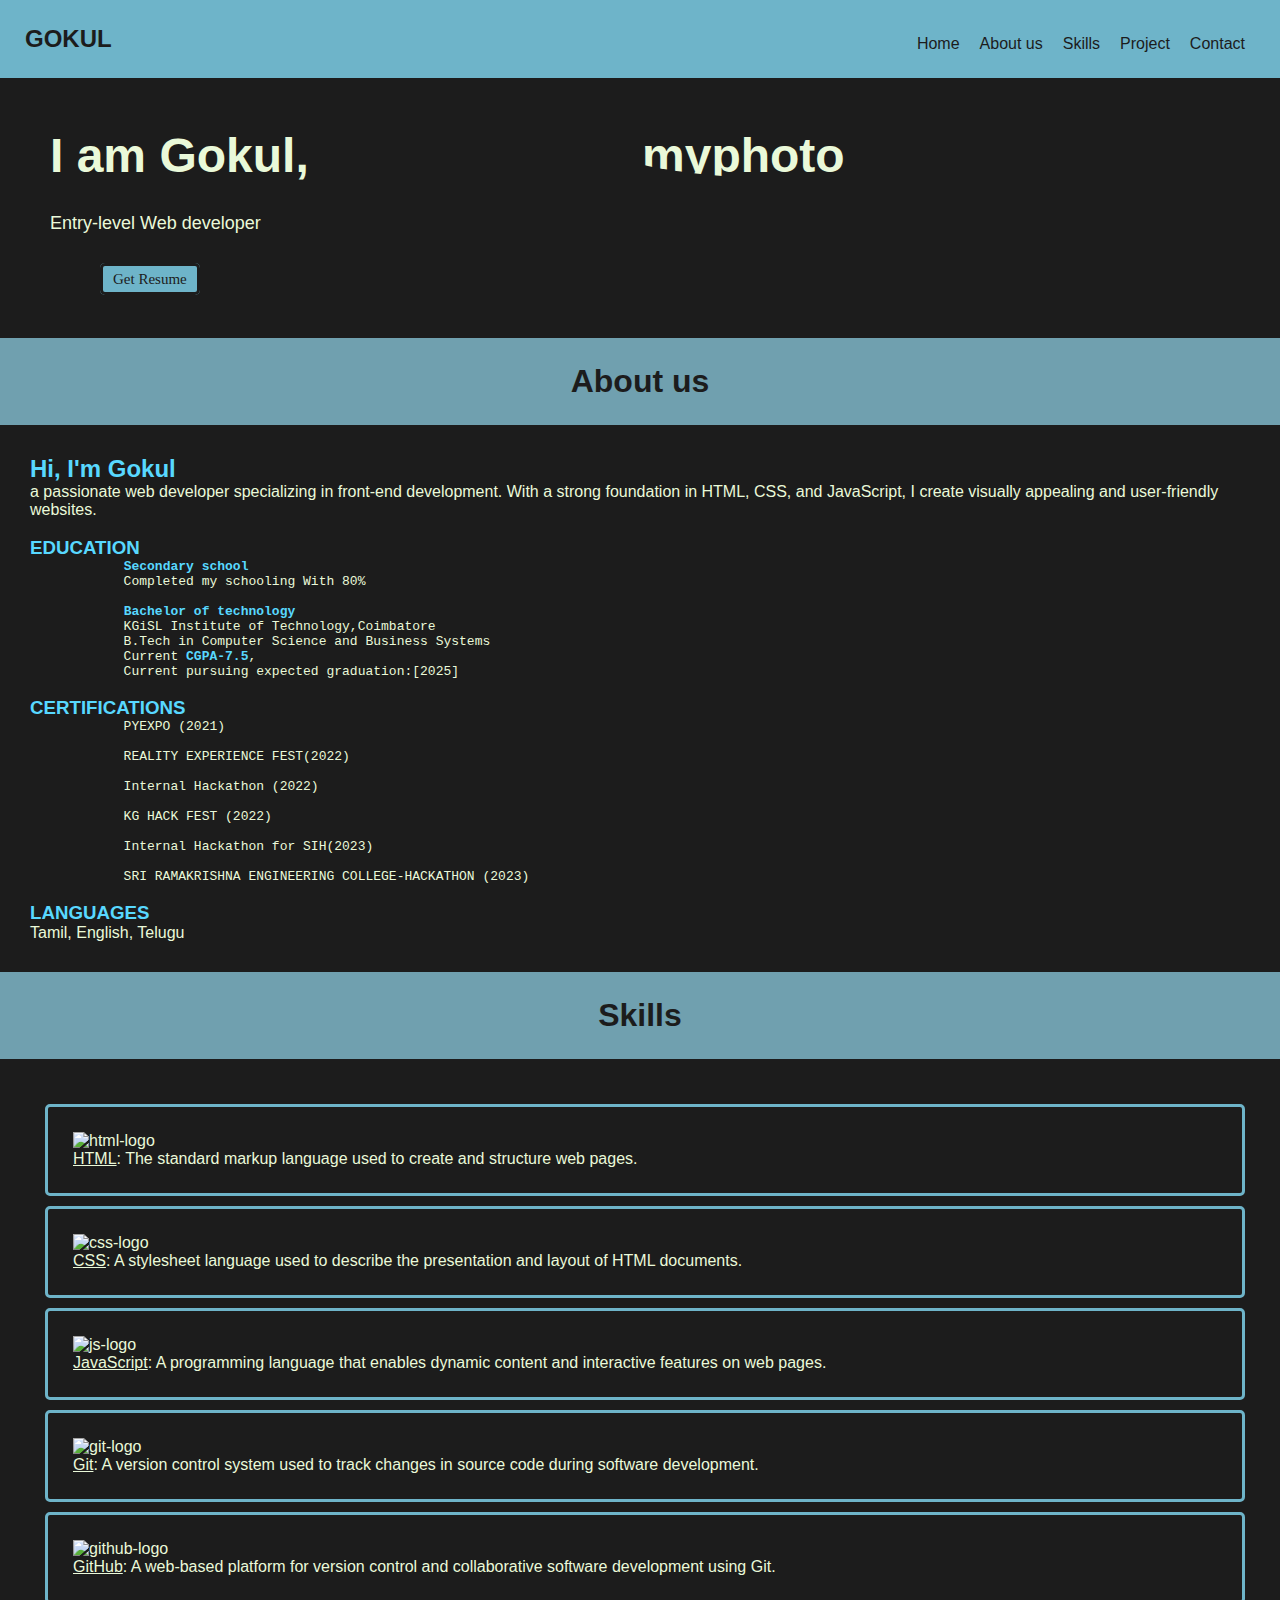
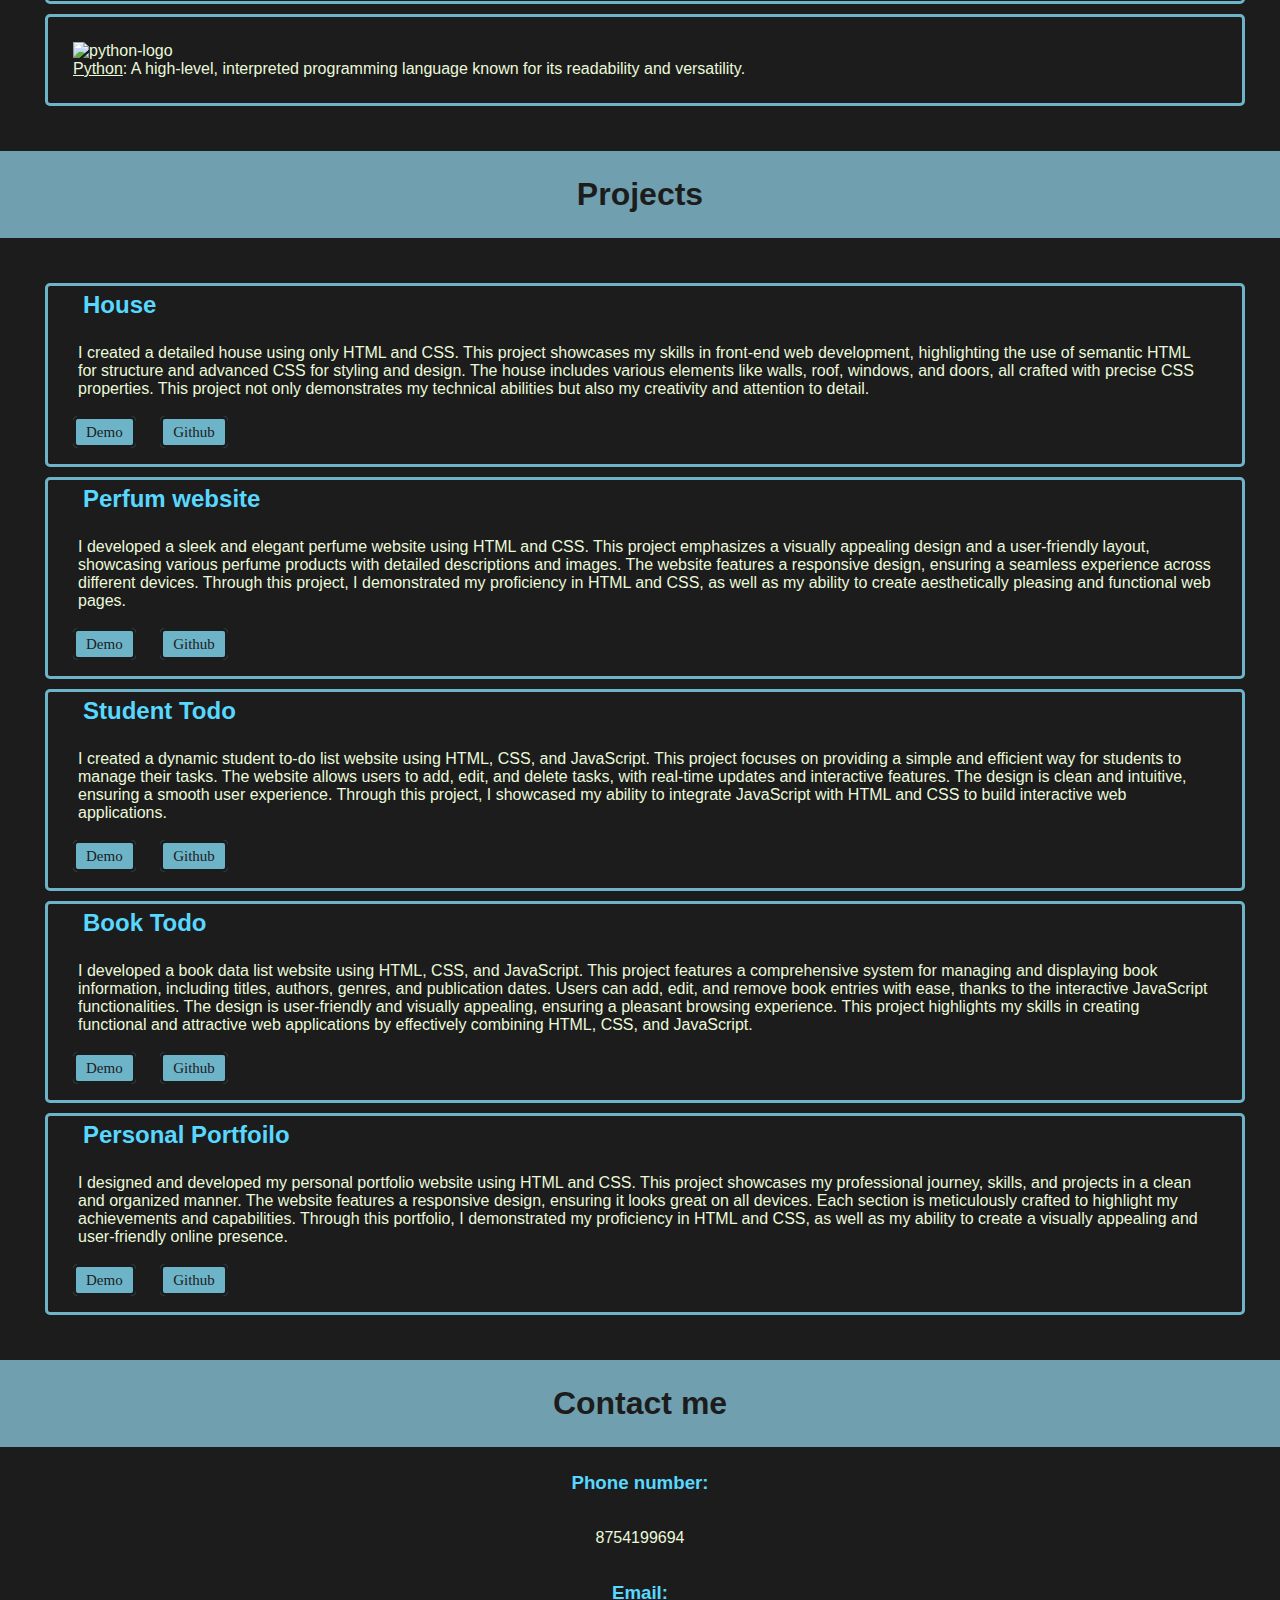
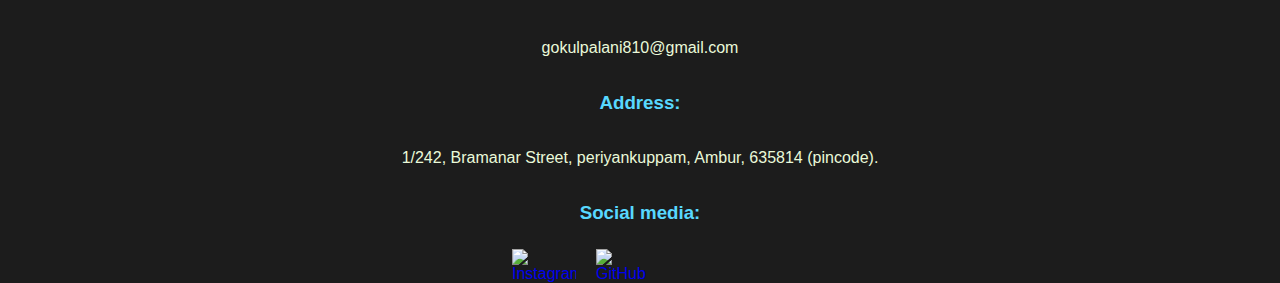
==== index.html @ 6a46afcb "create personal portfilo website" ====
<!DOCTYPE html>
<html lang="en">
<head>
    <meta charset="UTF-8">
    <meta name="viewport" content="width=device-width, initial-scale=1.0">
    <title>Personal portfoilo</title>
    <link rel="stylesheet" href="style.css">
    <link rel="preconnect" href="https://fonts.googleapis.com">
<link rel="preconnect" href="https://fonts.gstatic.com" crossorigin>
<link href="https://fonts.googleapis.com/css2?family=Roboto+Mono:ital,wght@0,100..700;1,100..700&display=swap" rel="stylesheet">
</head>
<body>
    <div class="navbar">
        <nav>
            <h2>GOKUL</h2>
            <ul><li><a href="#contact-me">Contact</a></li>
                <li><a href="#projects">Project</a></li>
                <li><a href="#skill">Skills</a></li>
                <li><a href="#about-us">About us</a></li>
                <li><a href="#">Home</a></li>
            </ul>
        </nav>
    </div>

    <div class="Home" id="Home">
        <h1><img src="C:\Users\GokulPalani\Downloads\myphoto.png" alt="myphoto" class="background"> I am Gokul,</h1>
        <p>Entry-level Web developer</p><br><br>
        <a target="_blank" href="C:\Users\GokulPalani\Downloads\Gokul(21CB18)-Resume.pdf">Get Resume</a>
    </div>
    <div class="page-navbar"><h1>About us</h1></div>
    <div class="About-us" id="about-us">
        <h2>Hi, I'm Gokul</h2>
        <p>a passionate web developer specializing in front-end development. With a strong foundation in HTML, CSS, and JavaScript, I create visually appealing and user-friendly websites.</p>
        <br>
        <h3>EDUCATION</h3>
        <pre>
            <b>Secondary school</b>
            Completed my schooling With 80% <br>
            <b>Bachelor of technology</b>
            KGiSL Institute of Technology,Coimbatore
            B.Tech in Computer Science and Business Systems
            Current <b>CGPA-7.5</b>,
            Current pursuing expected graduation:[2025]</pre>
            <br>
        <h3>CERTIFICATIONS</h3>
        <pre>
            PYEXPO (2021) <br>
            REALITY EXPERIENCE FEST(2022) <br>
            Internal Hackathon (2022) <br>
            KG HACK FEST (2022) <br>
            Internal Hackathon for SIH(2023) <br>
            SRI RAMAKRISHNA ENGINEERING COLLEGE-HACKATHON (2023)</pre> <br>
            <h3>LANGUAGES</h3>
            <p>Tamil,
                English,
                Telugu</p>   
    </div>
    <div class="page-navbar"><h1>Skills</h1></div>
    <div class="skills" id="skill">
        <div class="skill-card">
            <p><img src="https://img.icons8.com/?size=96&id=20909&format=png" alt="html-logo"> <br>  <u>HTML</u>: The standard markup language used to create and structure web pages.</p>
        </div>
        <div class="skill-card">
            <p><img src="https://img.icons8.com/?size=96&id=21278&format=png" alt="css-logo"> <br> <u>CSS</u>: A stylesheet language used to describe the presentation and layout of HTML documents.</p>
        </div>
        <div class="skill-card">
            <p><img src="https://img.icons8.com/?size=96&id=PXTY4q2Sq2lG&format=png" alt="js-logo"> <br> <u>JavaScript</u>: A programming language that enables dynamic content and interactive features on web pages.</p>
        </div>
        <div class="skill-card">
            <p><img src="https://img.icons8.com/?size=96&id=20906&format=png" alt="git-logo"> <br> <u>Git</u>: A version control system used to track changes in source code during software development.</p>
        </div>
        <div class="skill-card">
            <p><img src="https://img.icons8.com/?size=96&id=AZOZNnY73haj&format=png" alt="github-logo"> <br><u>GitHub</u>: A web-based platform for version control and collaborative software development using Git. </p>
        </div>
        <div class="skill-card">
            <p><img src="https://img.icons8.com/?size=96&id=13441&format=png" alt="python-logo"><br> <u>Python</u>: A high-level, interpreted programming language known for its readability and versatility. </p>
        </div>
    </div>
<div class="page-navbar"><h1>Projects</h1></div>
    <div class="Project" id="projects">
       <div class="Project1">
          <h2>House</h2> 
          <p>I created a detailed house using only HTML and CSS. This project showcases my skills in front-end web development, highlighting the use of semantic HTML for structure and advanced CSS for styling and design. The house includes various elements like walls, roof, windows, and doors, all crafted with precise CSS properties. This project not only demonstrates my technical abilities but also my creativity and attention to detail.</p>
          <a target="_blank" href="file:///C:/Users/GokulPalani/OneDrive/Documents/projects/CSS%20big%20house/index.html">Demo</a>
          <a target="_blank" href="https://github.com/Gokul200318/CSS-big-house">Github</a>
          <br>
          <br>
        </div> 
        <div class="Project1">
           <h2>Perfum website</h2>
           <p>I developed a sleek and elegant perfume website using HTML and CSS. This project emphasizes a visually appealing design and a user-friendly layout, showcasing various perfume products with detailed descriptions and images. The website features a responsive design, ensuring a seamless experience across different devices. Through this project, I demonstrated my proficiency in HTML and CSS, as well as my ability to create aesthetically pleasing and functional web pages.</p>
            <a target="_blank" href="file:///C:/Users/GokulPalani/OneDrive/Documents/projects/perfum%20css/Front-end/index.html">Demo</a>
            <a target="_blank" href="https://github.com/Gokul200318/Front-end">Github</a>
            <br>
            <br>
        </div>
        <div class="Project1">
              <h2>Student Todo</h2>
               <p>
                I created a dynamic student to-do list website using HTML, CSS, and JavaScript. This project focuses on providing a simple and efficient way for students to manage their tasks. The website allows users to add, edit, and delete tasks, with real-time updates and interactive features. The design is clean and intuitive, ensuring a smooth user experience. Through this project, I showcased my ability to integrate JavaScript with HTML and CSS to build interactive web applications.</p>
             <a target="_blank" href="file:///C:/Users/GokulPalani/OneDrive/Documents/projects/Javascript/student%20data/index.html">Demo</a>
             <a target="_blank" href="">Github</a><br><br>
         </div> 
         <div class="Project1">
            <h2>Book Todo</h2>
             <p>
                I developed a book data list website using HTML, CSS, and JavaScript. This project features a comprehensive system for managing and displaying book information, including titles, authors, genres, and publication dates. Users can add, edit, and remove book entries with ease, thanks to the interactive JavaScript functionalities. The design is user-friendly and visually appealing, ensuring a pleasant browsing experience. This project highlights my skills in creating functional and attractive web applications by effectively combining HTML, CSS, and JavaScript.</p>
           <a target="_blank" href="file:///C:/Users/GokulPalani/OneDrive/Documents/projects/Javascript/bookdata/index.html">Demo</a>
           <a target="_blank" href="">Github</a><br><br>
       </div> 
       <div class="Project1">
        <h2>Personal Portfoilo</h2>
         <p>
            I designed and developed my personal portfolio website using HTML and CSS. This project showcases my professional journey, skills, and projects in a clean and organized manner. The website features a responsive design, ensuring it looks great on all devices. Each section is meticulously crafted to highlight my achievements and capabilities. Through this portfolio, I demonstrated my proficiency in HTML and CSS, as well as my ability to create a visually appealing and user-friendly online presence.</p>
       <a target="_blank" href="file:///C:/Users/GokulPalani/OneDrive/Documents/projects/potfoilo%20template/index.html">Demo</a>
       <a target="_blank" href="">Github</a><br><br>
   </div> 
    </div>
</div>
    <div class="page-navbar"><h1>Contact me</h1></div>
    <div class="contact" id="contact-me">
        <h3>Phone number:</h3><p>8754199694</p>
        <h3>Email:</h3><p>gokulpalani810@gmail.com</p>
        <h3>Address:</h3><p>1/242, Bramanar Street,
            periyankuppam, Ambur,
            635814 (pincode).</p>
        </div>
        <div class="social-media">
        <h3>Social media:</h3>
        <a target="_blank" href="https://github.com/dashboard"><img class="image1" src="https://i.pinimg.com/564x/cd/da/26/cdda26fe0f0ef1638c394ead911ec6ad.jpg" alt="Instagram"><img class="image2" src="https://i.pinimg.com/474x/64/88/0b/64880b9b0fe5b53bbe3f7280d262b33f.jpg" alt="GitHub"></a>

    </div>
</body>
</html>
---- style.css ----
*{
    margin: 0;
    padding: 0;
    box-sizing: border-box;
}
body{
    position: absolute;
    font-family:'Segoe UI', Tahoma, Geneva, Verdana, sans-serif;
    font-optical-sizing: auto;
    font-style: normal;
    font-weight: 500;
    background-color: #1c1c1c;
}

nav{
    background-color: #70a0af;
    color: #1c1c1c;
    padding: 25px;
}
nav:hover{
    background-color: #6eb4c9;
}
ul{
    list-style-type: none;
    margin-left: 50%;
}

h2,ul,li{
    display: inline;    
    
}

.navbar a{
    text-decoration: none;
    color: #1c1c1c;
    padding: 10px;
    padding-left: 10px;
    float: right;
}
.navbar a:hover{
    color: #6eb4c9;
    background-color: #1c1c1c;
    border-radius: 5px;
}

.Home{
    color: #eaf9d9;
    width: 90%;
    margin: 50px;
    display: inline-block;
}
.Home h1{
    padding-bottom: 30px;
    font-size: xxx-large;
}
.Home p{
    font-size: large;
}
.Home a{
    margin: 50px;
    padding:5px 10px;
    background-color: #6eb4c9;
    color: #1c1c1c;
    font-size: 15px;
    font-family: 'Times New Roman', Times, serif;
    text-decoration: none;
    border-radius: 5px;
    border-style:solid;
    border-color: #1c1c1c;
}
.Home a:hover{
    background-color: #58d8ff;
    cursor: pointer;
}
img{
    float: right;
    width: 50%;

}
.background{
    border-radius: 100%;
    width: 50%;
    height: 50%;
}

.page-navbar{
    background-color: #70a0af;
    color: #1c1c1c;
    padding: 25px;
}
.page-navbar:hover{
    background-color: #6eb4c9;
}
.page-navbar h1{
    text-align: center;
}
.About-us{
    padding: 10px;
    margin: 20px;   
    color: #eaf9d9;
    }
.About-us h2,h3,b{
    color: #58d8ff;
}
.About-us pre{
    font-size: medium;
}

.skills{
    margin: 10px;
    padding: 30px;
}
.skill-card{
    margin: 5px;
    padding: 5px;
    width:100%;
    border-style:solid;
    border-color:#6eb4c9 ;
    border-radius: 5px;
    display: inline-block;
}
.skill-card:hover{
    margin: 5px;
    padding: 5px;
    width:100%;
    border-style:solid;
    border-color:#00c3ff ;
    border-radius: 5px;
    display: inline-block;
}
.skill-card p img{
    width: 10%;
    float: left;
    margin-right: 20px;
}
.skill-card p{
    padding: 10px;
    margin: 10px;   
    color: #eaf9d9;
}

.Project{
    margin: 10px;
    padding: 30px;
}
.Project1{
    margin: 5px;
    padding: 5px;
    width:100%;
    border-style:solid;
    border-color:#6eb4c9 ;
    border-radius: 5px;
    display: inline-block;
    
}
.Project1:hover{
   box-shadow: 0 0 10px 5px #00a1f8;
}
.Project1 h2{
    padding: 10px;
    margin: 20px;
    color: #58d8ff;
}

.Project1 p{
    padding: 10px;
    margin: 15px;   
    color: #eaf9d9;
}

.Project1 a{
    margin-left: 20px;
    margin-bottom: 10px;
    padding:5px 10px;
    background-color: #6eb4c9;
    color: #1c1c1c;
    font-size: 15px;
    font-family: 'Times New Roman', Times, serif;
    border-radius: 5px;
    border-style:solid;
    border-color: #1c1c1c;
    text-decoration: none;

}
.Project1 a:hover{
    background-color: #58d8ff;
    cursor: pointer;
}
.contact p{
    text-align: center;
    padding: 10px;
    margin: 15px;   
    color: #eaf9d9;

}
.contact h3{
    text-align: center;
    padding: 10px;
    margin: 15px;   
    color:#58d8ff;
}
.social-media{ 
    margin-left:auto;
    margin-right:auto;
}
.social-media h3{
    text-align: center;
    padding: 10px;
    margin: 15px;   
    color:#58d8ff;
}
.image1{
    width: 5%;
    margin-left: 40%;
    margin-right: 20px;
    float: left;
}
.image2{
    width: 5%;
    float: left;
    }
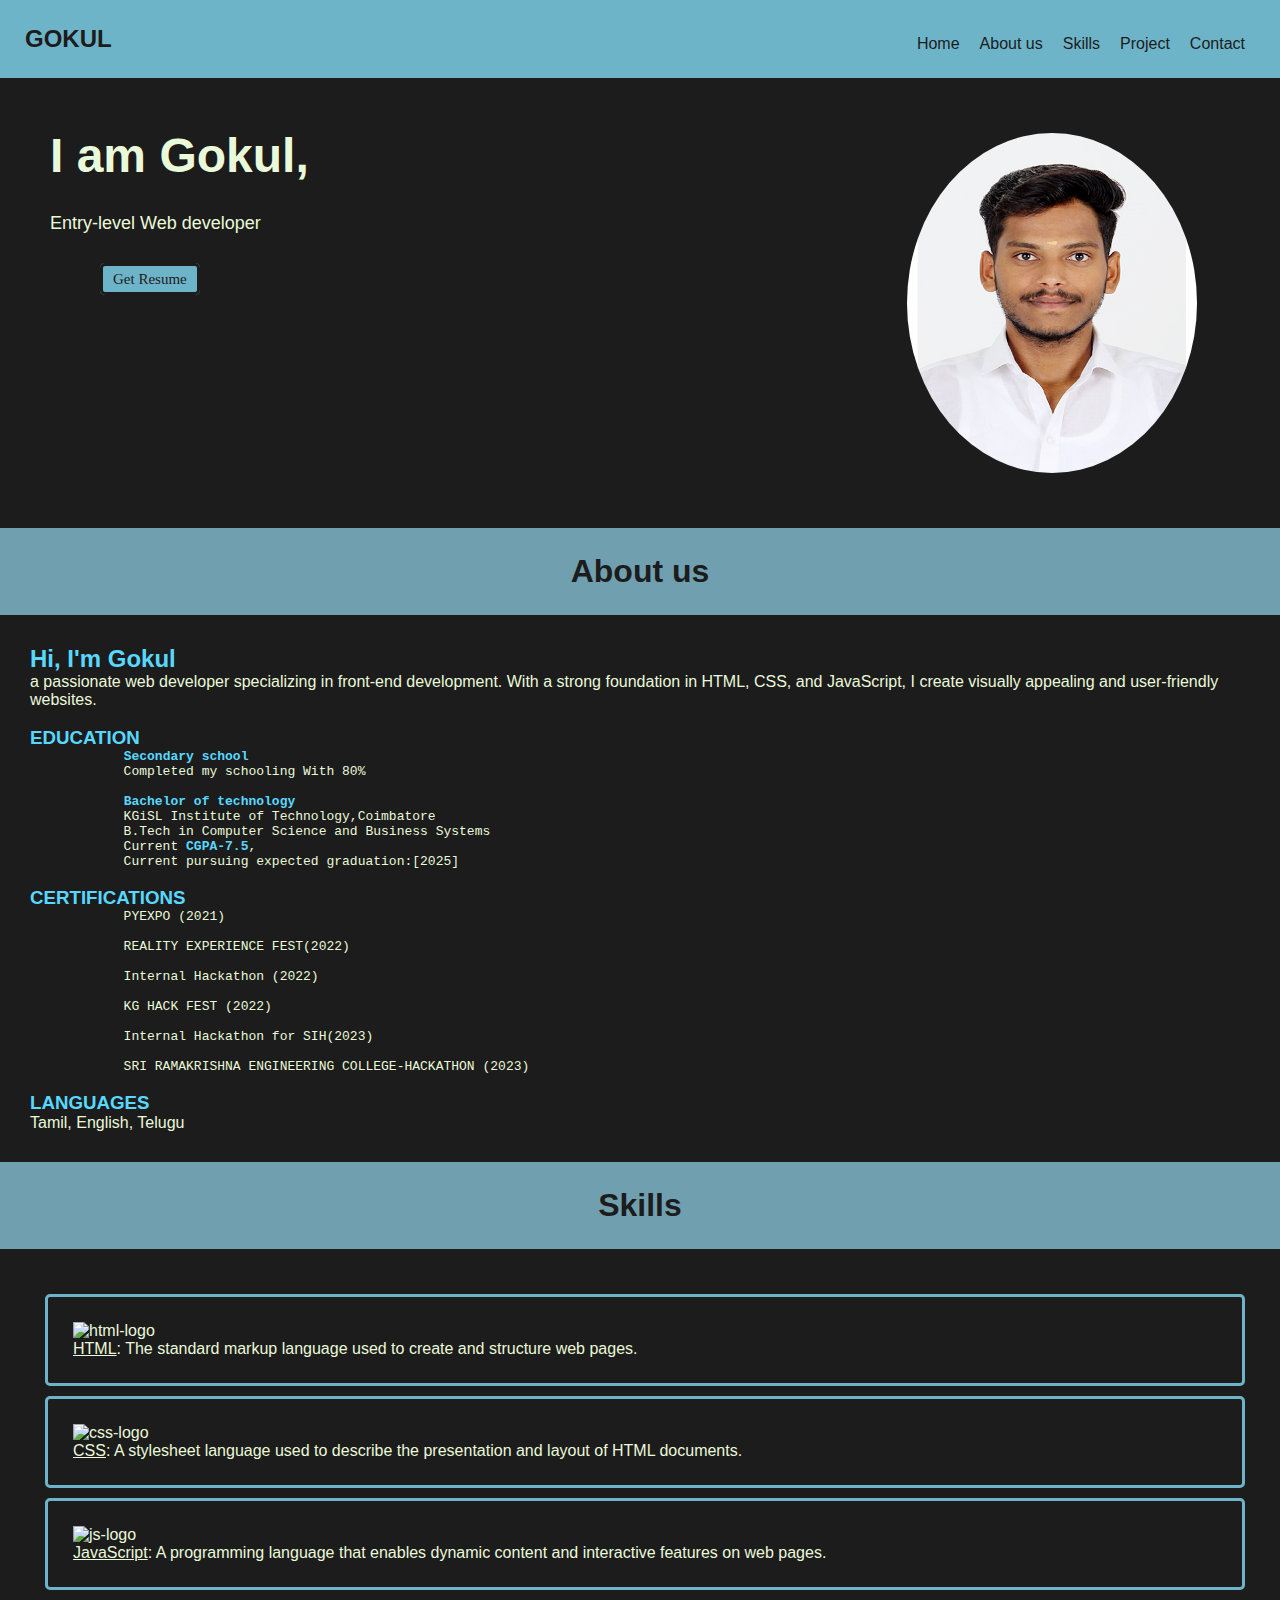
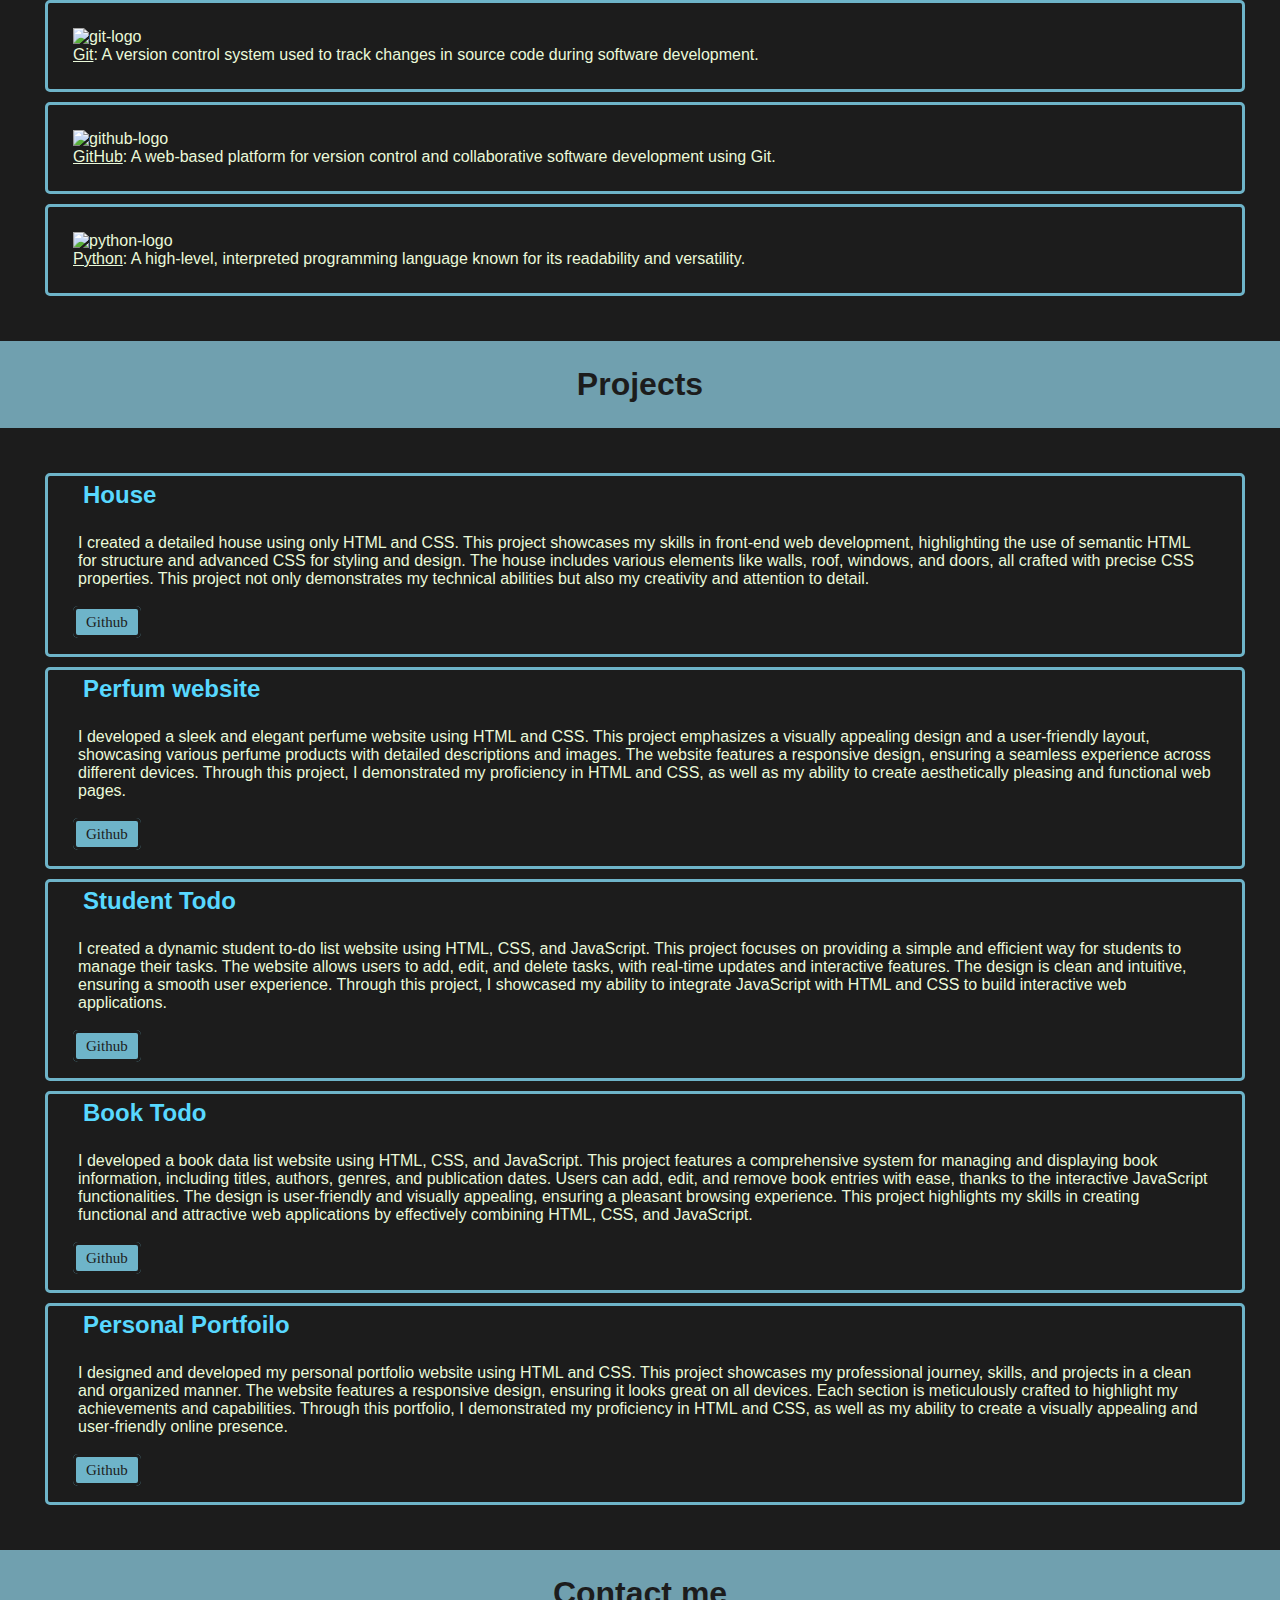
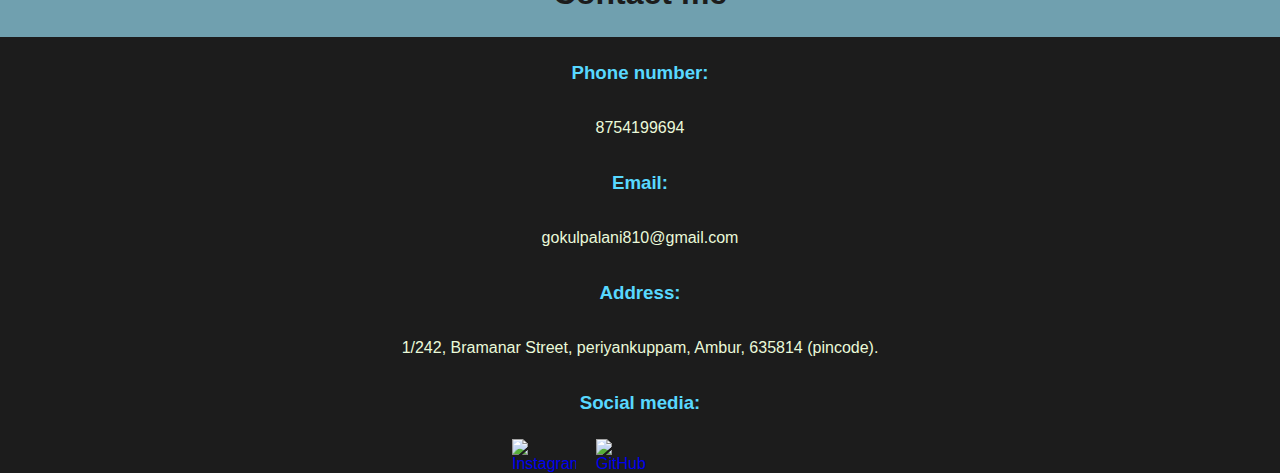
==== commit 7a3be207: "updates" ====
--- a/index.html
+++ b/index.html
@@ -23,9 +23,9 @@
     </div>
 
     <div class="Home" id="Home">
-        <h1><img src="C:\Users\GokulPalani\Downloads\myphoto.png" alt="myphoto" class="background"> I am Gokul,</h1>
+        <h1><img src="images/2806 copy.jpg" alt="myphoto" class="background"> I am Gokul,</h1>
         <p>Entry-level Web developer</p><br><br>
-        <a target="_blank" href="C:\Users\GokulPalani\Downloads\Gokul(21CB18)-Resume.pdf">Get Resume</a>
+        <a target="_blank" href="resume/My resume.pdf">Get Resume</a>
     </div>
     <div class="page-navbar"><h1>About us</h1></div>
     <div class="About-us" id="about-us">
@@ -81,7 +81,7 @@
        <div class="Project1">
           <h2>House</h2> 
           <p>I created a detailed house using only HTML and CSS. This project showcases my skills in front-end web development, highlighting the use of semantic HTML for structure and advanced CSS for styling and design. The house includes various elements like walls, roof, windows, and doors, all crafted with precise CSS properties. This project not only demonstrates my technical abilities but also my creativity and attention to detail.</p>
-          <a target="_blank" href="file:///C:/Users/GokulPalani/OneDrive/Documents/projects/CSS%20big%20house/index.html">Demo</a>
+         
           <a target="_blank" href="https://github.com/Gokul200318/CSS-big-house">Github</a>
           <br>
           <br>
@@ -89,8 +89,8 @@
         <div class="Project1">
            <h2>Perfum website</h2>
            <p>I developed a sleek and elegant perfume website using HTML and CSS. This project emphasizes a visually appealing design and a user-friendly layout, showcasing various perfume products with detailed descriptions and images. The website features a responsive design, ensuring a seamless experience across different devices. Through this project, I demonstrated my proficiency in HTML and CSS, as well as my ability to create aesthetically pleasing and functional web pages.</p>
-            <a target="_blank" href="file:///C:/Users/GokulPalani/OneDrive/Documents/projects/perfum%20css/Front-end/index.html">Demo</a>
-            <a target="_blank" href="https://github.com/Gokul200318/Front-end">Github</a>
+           
+            <a target="_blank" href="https://github.com/Gokul200318/perfum-CSS">Github</a>
             <br>
             <br>
         </div>
@@ -98,22 +98,22 @@
               <h2>Student Todo</h2>
                <p>
                 I created a dynamic student to-do list website using HTML, CSS, and JavaScript. This project focuses on providing a simple and efficient way for students to manage their tasks. The website allows users to add, edit, and delete tasks, with real-time updates and interactive features. The design is clean and intuitive, ensuring a smooth user experience. Through this project, I showcased my ability to integrate JavaScript with HTML and CSS to build interactive web applications.</p>
-             <a target="_blank" href="file:///C:/Users/GokulPalani/OneDrive/Documents/projects/Javascript/student%20data/index.html">Demo</a>
-             <a target="_blank" href="">Github</a><br><br>
+             
+             <a target="_blank" href="https://github.com/Gokul200318/Student-todo">Github</a><br><br>
          </div> 
          <div class="Project1">
             <h2>Book Todo</h2>
              <p>
                 I developed a book data list website using HTML, CSS, and JavaScript. This project features a comprehensive system for managing and displaying book information, including titles, authors, genres, and publication dates. Users can add, edit, and remove book entries with ease, thanks to the interactive JavaScript functionalities. The design is user-friendly and visually appealing, ensuring a pleasant browsing experience. This project highlights my skills in creating functional and attractive web applications by effectively combining HTML, CSS, and JavaScript.</p>
-           <a target="_blank" href="file:///C:/Users/GokulPalani/OneDrive/Documents/projects/Javascript/bookdata/index.html">Demo</a>
-           <a target="_blank" href="">Github</a><br><br>
+           
+           <a target="_blank" href="https://github.com/Gokul200318/Book-Todo">Github</a><br><br>
        </div> 
        <div class="Project1">
         <h2>Personal Portfoilo</h2>
          <p>
             I designed and developed my personal portfolio website using HTML and CSS. This project showcases my professional journey, skills, and projects in a clean and organized manner. The website features a responsive design, ensuring it looks great on all devices. Each section is meticulously crafted to highlight my achievements and capabilities. Through this portfolio, I demonstrated my proficiency in HTML and CSS, as well as my ability to create a visually appealing and user-friendly online presence.</p>
-       <a target="_blank" href="file:///C:/Users/GokulPalani/OneDrive/Documents/projects/potfoilo%20template/index.html">Demo</a>
-       <a target="_blank" href="">Github</a><br><br>
+       
+       <a target="_blank" href="https://github.com/Gokul200318/personal-portfolio">Github</a><br><br>
    </div> 
     </div>
 </div>
--- a/style.css
+++ b/style.css
@@ -53,6 +53,13 @@
     padding-bottom: 30px;
     font-size: xxx-large;
 }
+.Home img{
+    border-radius: 50%;
+    padding: 5px;
+    width: 300px;
+    height: 350px;
+    
+}
 .Home p{
     font-size: large;
 }
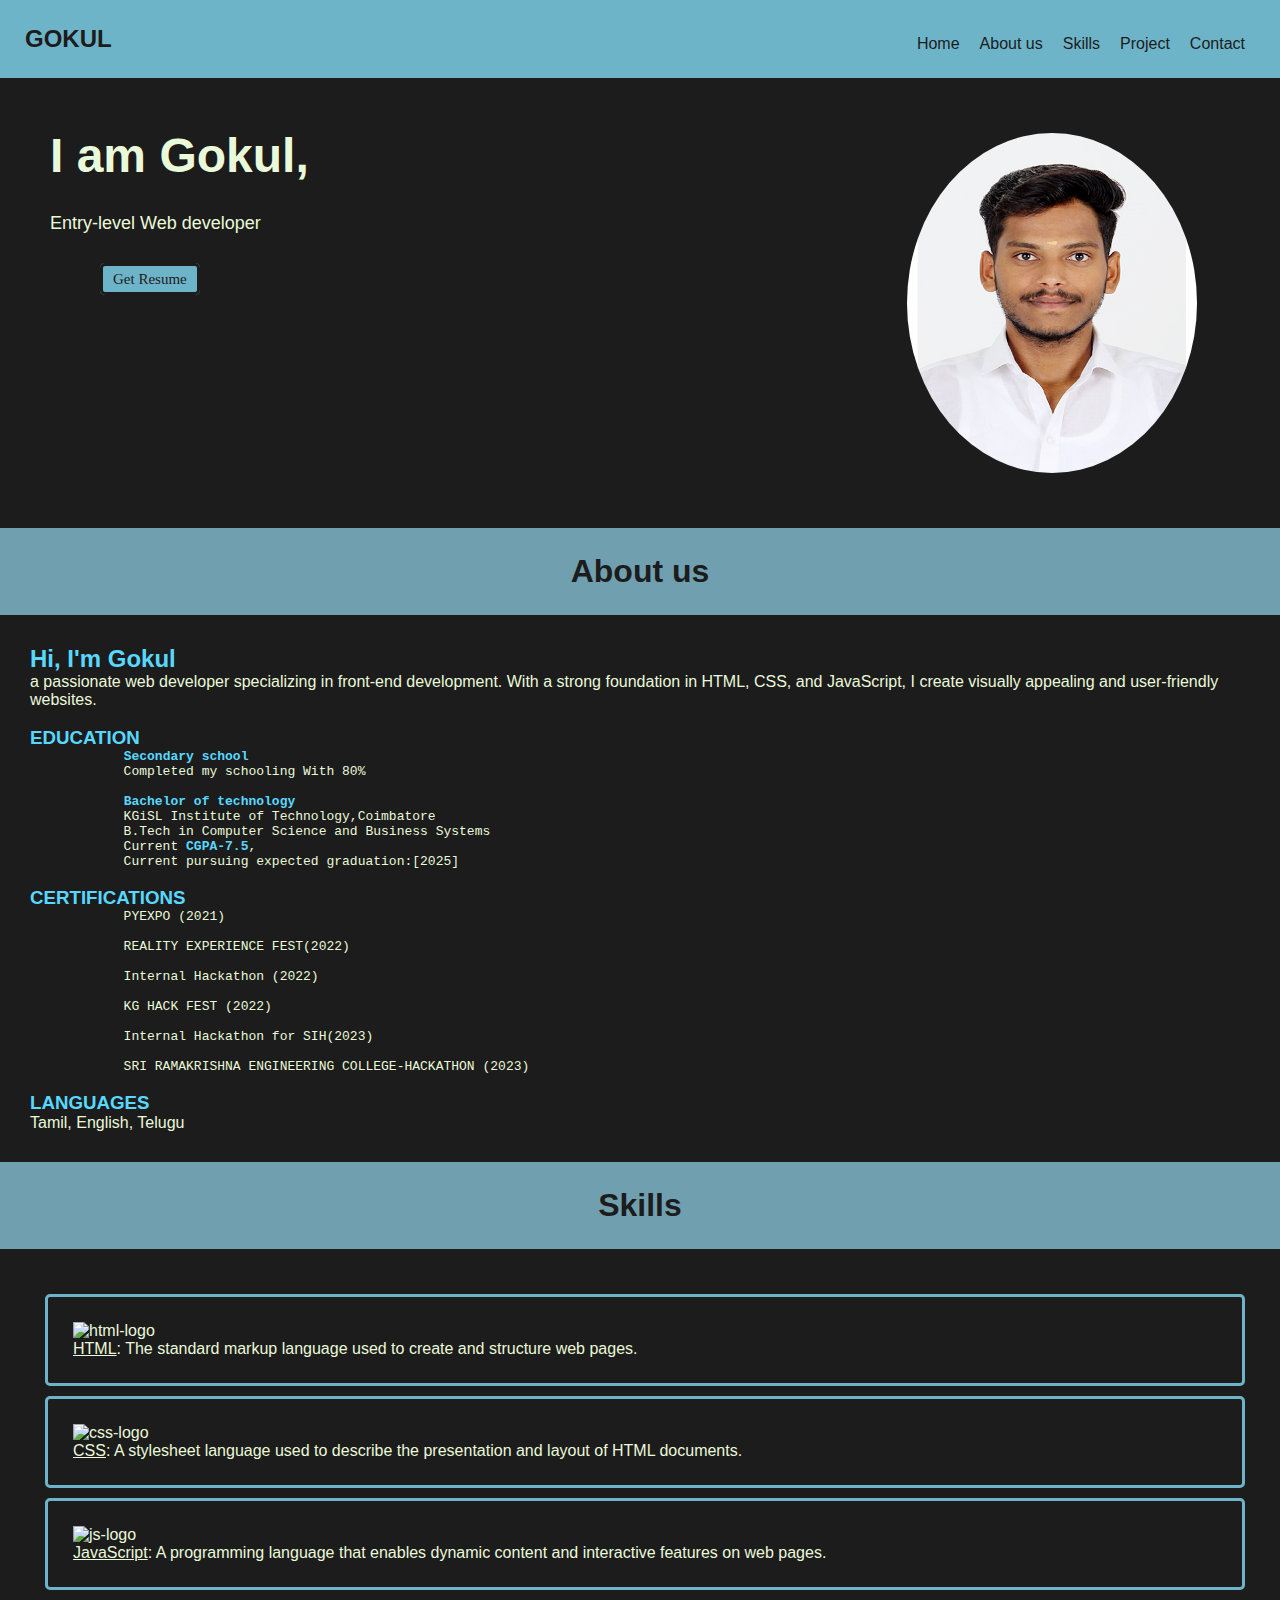
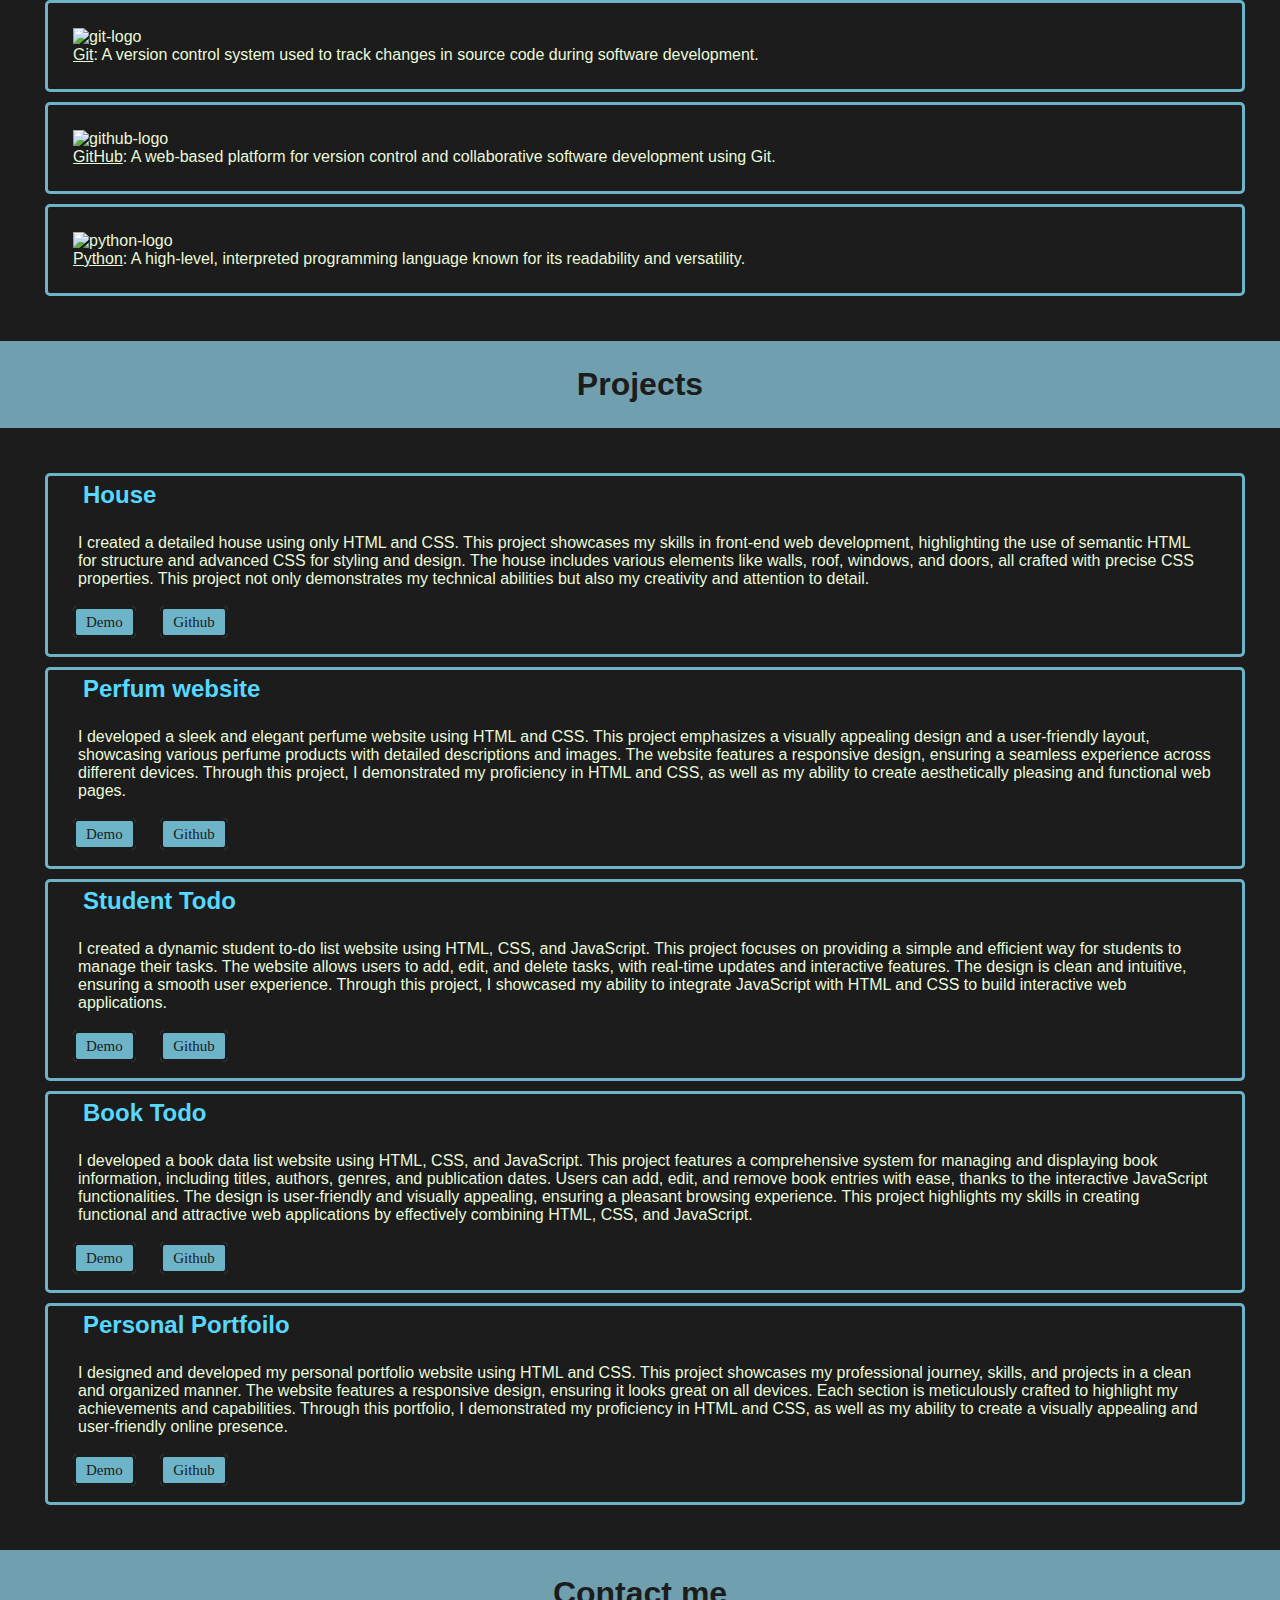
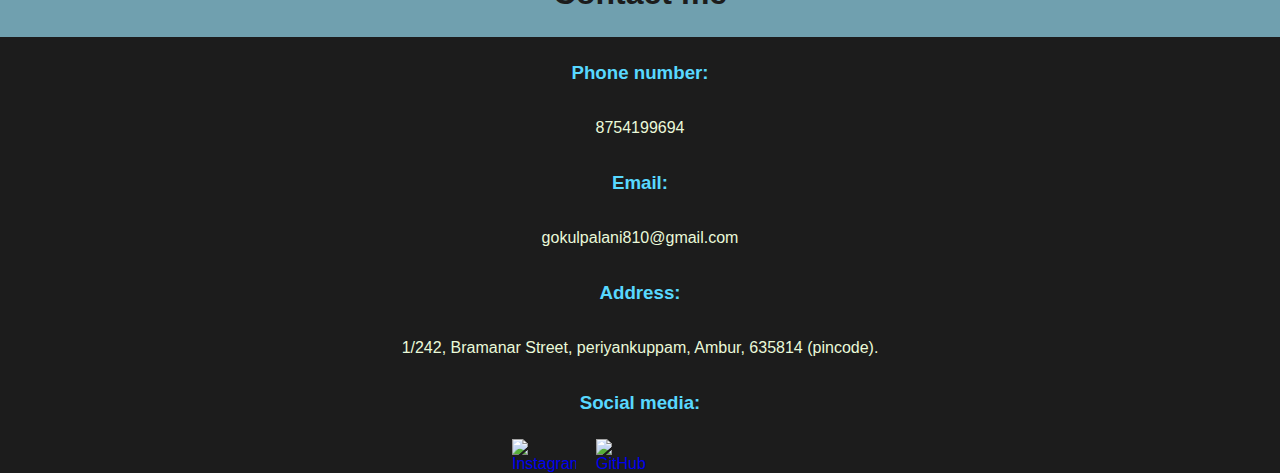
==== commit 9ede6ede: "updates" ====
--- a/index.html
+++ b/index.html
@@ -81,6 +81,7 @@
        <div class="Project1">
           <h2>House</h2> 
           <p>I created a detailed house using only HTML and CSS. This project showcases my skills in front-end web development, highlighting the use of semantic HTML for structure and advanced CSS for styling and design. The house includes various elements like walls, roof, windows, and doors, all crafted with precise CSS properties. This project not only demonstrates my technical abilities but also my creativity and attention to detail.</p>
+          <a target="_blank" href="Demo projects/CSS big house/index.html">Demo</a>
          
           <a target="_blank" href="https://github.com/Gokul200318/CSS-big-house">Github</a>
           <br>
@@ -89,6 +90,7 @@
         <div class="Project1">
            <h2>Perfum website</h2>
            <p>I developed a sleek and elegant perfume website using HTML and CSS. This project emphasizes a visually appealing design and a user-friendly layout, showcasing various perfume products with detailed descriptions and images. The website features a responsive design, ensuring a seamless experience across different devices. Through this project, I demonstrated my proficiency in HTML and CSS, as well as my ability to create aesthetically pleasing and functional web pages.</p>
+           <a target="_blank" href="Demo projects/perfum css/Front-end/index.html">Demo</a>
            
             <a target="_blank" href="https://github.com/Gokul200318/perfum-CSS">Github</a>
             <br>
@@ -98,21 +100,21 @@
               <h2>Student Todo</h2>
                <p>
                 I created a dynamic student to-do list website using HTML, CSS, and JavaScript. This project focuses on providing a simple and efficient way for students to manage their tasks. The website allows users to add, edit, and delete tasks, with real-time updates and interactive features. The design is clean and intuitive, ensuring a smooth user experience. Through this project, I showcased my ability to integrate JavaScript with HTML and CSS to build interactive web applications.</p>
-             
+                <a target="_blank" href="Demo projects/student data/index.html">Demo</a>
              <a target="_blank" href="https://github.com/Gokul200318/Student-todo">Github</a><br><br>
          </div> 
          <div class="Project1">
             <h2>Book Todo</h2>
              <p>
                 I developed a book data list website using HTML, CSS, and JavaScript. This project features a comprehensive system for managing and displaying book information, including titles, authors, genres, and publication dates. Users can add, edit, and remove book entries with ease, thanks to the interactive JavaScript functionalities. The design is user-friendly and visually appealing, ensuring a pleasant browsing experience. This project highlights my skills in creating functional and attractive web applications by effectively combining HTML, CSS, and JavaScript.</p>
-           
+                <a target="_blank" href="Demo projects/bookdata/index.html">Demo</a>
            <a target="_blank" href="https://github.com/Gokul200318/Book-Todo">Github</a><br><br>
        </div> 
        <div class="Project1">
         <h2>Personal Portfoilo</h2>
          <p>
             I designed and developed my personal portfolio website using HTML and CSS. This project showcases my professional journey, skills, and projects in a clean and organized manner. The website features a responsive design, ensuring it looks great on all devices. Each section is meticulously crafted to highlight my achievements and capabilities. Through this portfolio, I demonstrated my proficiency in HTML and CSS, as well as my ability to create a visually appealing and user-friendly online presence.</p>
-       
+            <a target="_blank" href="">Demo</a>
        <a target="_blank" href="https://github.com/Gokul200318/personal-portfolio">Github</a><br><br>
    </div> 
     </div>
